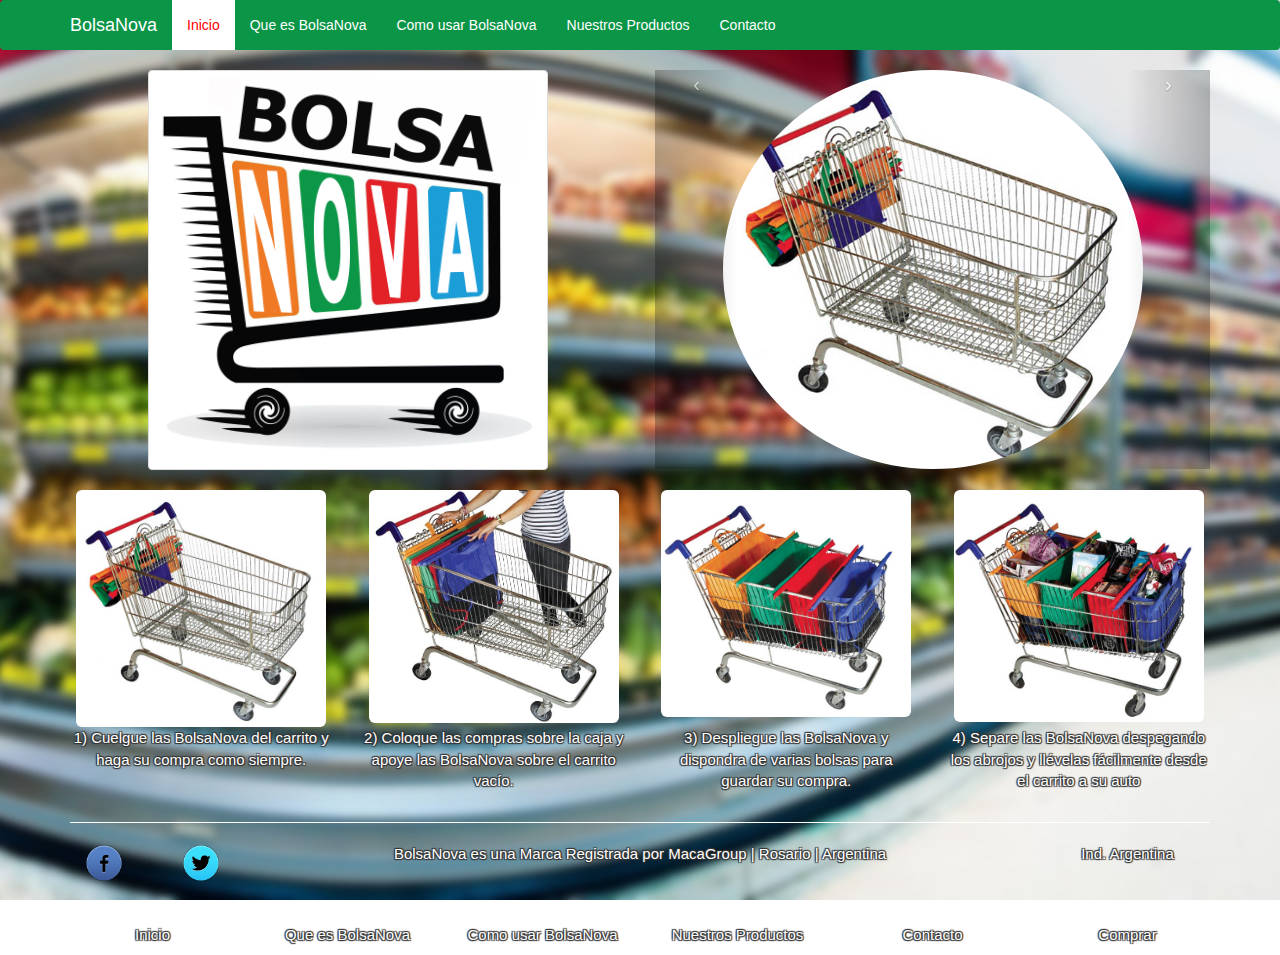
==== index.html @ ba2f782e "todo" ====
<!DOCTYPE html>
<html lang="en">
  <head>
    <meta charset="utf-8">
    <meta http-equiv="X-UA-Compatible" content="IE=edge">
    <meta name="viewport" content="width=device-width, initial-scale=1">
    <!-- The above 3 meta tags *must* come first in the head; any other head content must come *after* these tags -->
    <title>BolsaNova -</title>

    <!-- Bootstrap -->
    <link href="css/bootstrap.min.css" rel="stylesheet">
    <link href="css/style.css" rel="stylesheet">
    <link rel="shortcut icon" href="images/icono.jpg">
    <!-- HTML5 shim and Respond.js for IE8 support of HTML5 elements and media queries -->
    <!-- WARNING: Respond.js doesn't work if you view the page via file:// -->
    <!--[if lt IE 9]>
      <script src="https://oss.maxcdn.com/html5shiv/3.7.2/html5shiv.min.js"></script>
      <script src="https://oss.maxcdn.com/respond/1.4.2/respond.min.js"></script>
    <![endif]-->
  </head>
  <body>
  <nav class="navbar navbar-default navbar-green navbar-text-color">
    <div class="container">
      <div class="navbar-header">
        <button type="button" class="navbar-toggle collapsed" data-toggle="collapse" data-target="#navbar" aria-expanded="false" aria-controls="navbar">
          <span class="sr-only">Toggle navigation</span>
          <span class="icon-bar"></span>
          <span class="icon-bar"></span>
          <span class="icon-bar"></span>
        </button>
        <a class="navbar-brand" href="index.html">BolsaNova</a>
      </div>
      <div id="navbar" class="collapse navbar-collapse">
        <ul class="nav navbar-nav ">
          <li class="active"><a href="index.html">Inicio</a></li>
          <li><a href="que_es.html">Que es BolsaNova</a></li>
          <li><a href="como_usar.html">Como usar BolsaNova</a></li>
          <li><a href="productos.html">Nuestros Productos</a></li>
          <li><a href="contacto.html">Contacto</a></li>
        </ul>
      </div><!--/.nav-collapse -->
    </div>
  </nav>

  <div class="container">
    <div class="row">
      <div class="col-md-6">
        <img class="img-responsive img-thumbnail center-block" src="images/logo.jpg" height="500" width="400" alt="">
      </div>
      <div class="col-md-6">
        <div id="contenedor">
          <div id="myCarousel" class="carousel slide" data-ride="carousel" data-interval="1200">
            <ol class="carousel-indicators">
              <li data-target="#myCarousel" data-slide-to="0" class="active"></li>
              <li data-target="#myCarousel" data-slide-to="1"></li>
              <li data-target="#myCarousel" data-slide-to="2"></li>
              <li data-target="#myCarousel" data-slide-to="3"></li>
              <li data-target="#myCarousel" data-slide-to="4"></li>
            </ol>
            <!-- Carousel items -->
            <div class="carousel-inner">
              <div class="active item  center-block"><img class="center-block img-circle" src="images/carrito1.jpg" height="500" width="420" alt="banner1" /></div>
              <div class="item "><img class="center-block img-circle" src="images/carrito1.jpg" height="500" width="420" alt="banner2" /></div>
              <div class="item "><img class="center-block img-circle" src="images/carrito2.jpg" height="500" width="383" alt="banner3" /></div>
              <div class="item "><img class="center-block img-circle" src="images/carrito3.jpg" height="500" width="440" alt="banner4" /></div>
              <div class="item "><img class="center-block img-circle" src="images/carrito4.jpg" height="500" width="430" alt="banner5" /></div>
            </div>
              <!-- Carousel nav -->
              <a class="carousel-control left" href="#myCarousel" data-slide="prev">&lsaquo;</a>
              <a class="carousel-control right" href="#myCarousel" data-slide="next">&rsaquo;</a>
          </div>
        </div>
      </div>
    </div>
  </div>
  <div class="container">
    <br/>
    <div class="row">
      <div class="col-md-3">
        <img class="img-responsive img-rounded center-block " src="images/carrito1.jpg" height="450" width="250" alt="">
      </div>
      <div class="col-md-3">
        <img class="img-responsive img-rounded center-block" src="images/carr2.jpg" height="450" width="250" alt="">
      </div>
      <div class="col-md-3">
        <img class="img-responsive img-rounded center-block" src="images/carrito3.jpg" height="450" width="250" alt="">
      </div>
      <div class="col-md-3">
        <img class="img-responsive img-rounded center-block" src="images/carrito4.jpg" height="450" width="250" alt="">
      </div>
    </div>
  </div>
  <div class="container">
    <div class="row">
      <div class="col-md-3">
        <p class="label-warning tx"><font color = "white">1) Cuelgue las BolsaNova del carrito y haga su compra como siempre.</font></p>
      </div>
      <div class="col-md-3">
        <p class="label-success tx"><font color = "white">2) Coloque las compras sobre la caja y apoye las BolsaNova sobre el carrito vacío.</font></p>
      </div>
      <div class="col-md-3">
        <p class="label-danger tx"><font color = "white">3) Despliegue las BolsaNova y dispondra de varias bolsas para guardar su compra.</font></p>
      </div>
      <div class="col-md-3">
        <p class="label-primary tx"><font color = "white">4) Separe las BolsaNova despegando los abrojos y llévelas fácilmente desde el carrito a su auto</font></p>
      </div>
    </div>
    <hr/>
  </div>
  <div class="container">
    <div class="row">
      <div class="col-md-1">
        <img class="img-responsive center-block" src="images/facebook.png" height="40" width="40" alt="Facebook">
      </div>
      <div class="col-md-1">
        <img class="img-responsive center-block" src="images/twitter.png" height="40" width="40" alt="Facebook">
      </div>
      <div class="col-md-8">
        <p class="text-center tx">BolsaNova es una Marca Registrada por MacaGroup | Rosario | Argentina</p>
      </div>  
      <div class="col-md-2">
        <p class="text-center tx">Ind. Argentina</p>
      </div>
    </div>
  </div>
  <div class="container">
    <hr/>
    <div class="row">
      <div class="col-md-2">
        <p class="text-center tx">Inicio</p>
      </div>
      <div class="col-md-2">
        <p class="text-center tx">Que es BolsaNova</p>
      </div>
      <div class="col-md-2">
        <p class="text-center tx">Como usar BolsaNova</p>
      </div>
      <div class="col-md-2">
        <p class="text-center tx">Nuestros Productos</p>
      </div>
      <div class="col-md-2">
        <p class="text-center tx">Contacto</p>
      </div>
      <div class="col-md-2">
        <p class="text-center tx">Comprar</p>
      </div>
    </div>
  </div>
  <!-- jQuery (necessary for Bootstrap's JavaScript plugins) -->
  <script src="https://ajax.googleapis.com/ajax/libs/jquery/1.11.3/jquery.min.js"></script>
  <!-- Include all compiled plugins (below), or include individual files as needed -->
  <script src="js/bootstrap.min.js"></script>
  </body>
</html>
---- css/style.css ----
/*.navbar-green {
	background: #0B9547;
	border: none;
}

.navbar-text-color > li > a {
  color: white;
}*/

.navbar-default {
	background-color: #0B9547;
	border : none;
	color: #FFFFFF;
}

.navbar-default .navbar-brand {
	color: #FFFFFF;
}

.navbar-default .navbar-brand:hover,
.navbar-default .navbar-brand:focus {
	color: #1B9DD7;
	background-color: transparent;;
}

.navbar-default .navbar-nav > li > a {
	color: #FFFFFF;
}

.navbar-default .navbar-nav > .active > a,
.navbar-default .navbar-nav > .active > a:hover,
.navbar-default .navbar-nav > .active > a:focus {
	color: red;
	background-color: white;
}

.navbar-default .navbar-nav > li > a:hover,
.navbar-default .navbar-nav > li > a:focus {
	color: #0B0B0B;
	background-color: transparent;
}

body {
	background-image: url(../images/bg.jpg);
	background-position: center center;
	background-repeat: no-repeat;
	background-attachment: fixed;
	background-size: cover;
	background-color: white;

}

hr {
	border-top: 1px solid white;
}

.tx {
	text-align: center;
	color: white;
	background: transparent;
	
	font-size: 15px;
	letter-spacing: 0;
	text-shadow: -1px -1px 1px #333, 1px -1px 1px #333, -1px 1px 1px #333, 1px 1px 1px #333;
}

.wrap{
	width:100%;
	height:150px;
	display:block;
	position:fixed;
    bottom:0px;
}

.space {
	padding-bottom: 10px;
}
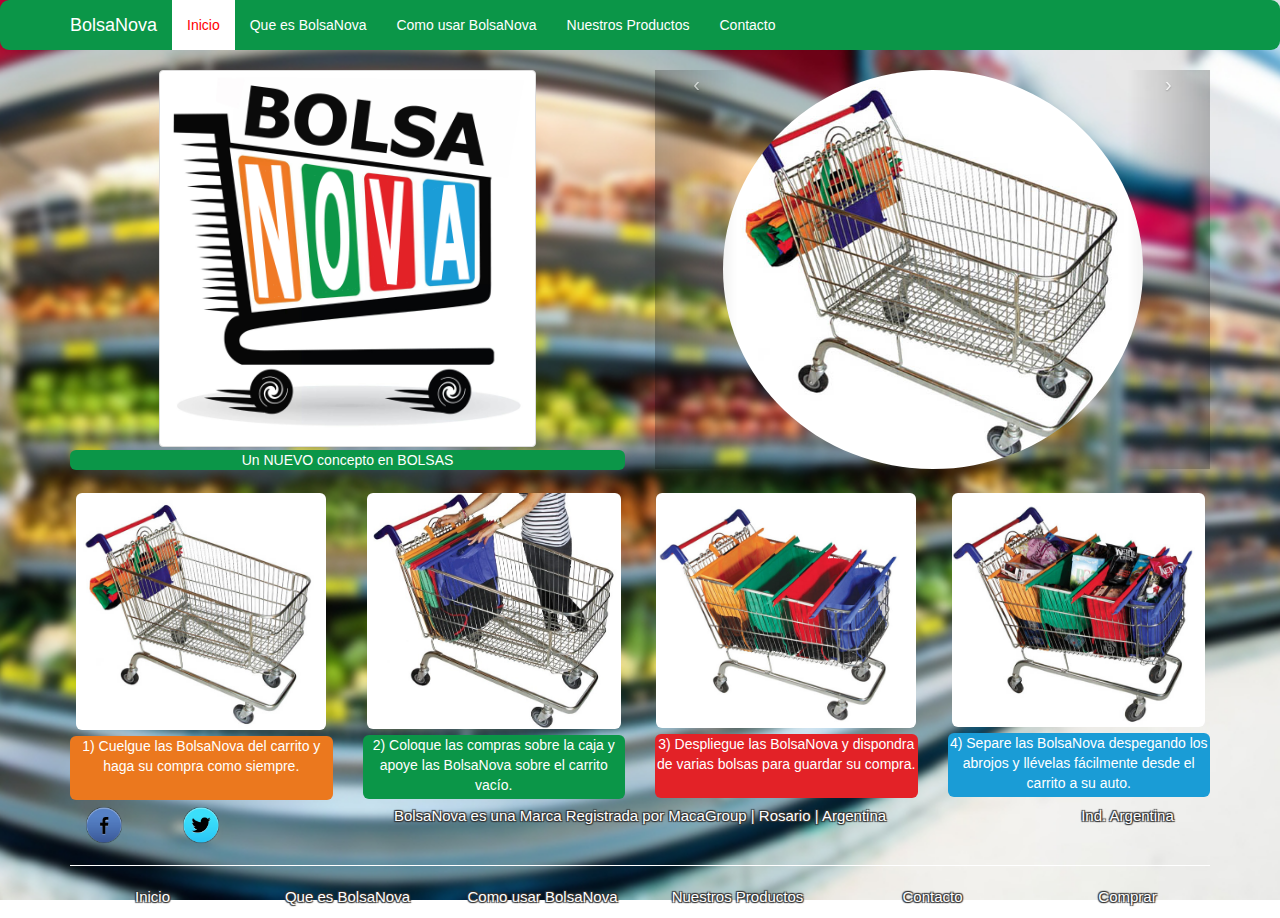
==== commit 1f713fb0: "animations" ====
--- a/index.html
+++ b/index.html
@@ -8,9 +8,10 @@
     <title>BolsaNova -</title>
 
     <!-- Bootstrap -->
-    <link href="css/bootstrap.min.css" rel="stylesheet">
-    <link href="css/style.css" rel="stylesheet">
-    <link rel="shortcut icon" href="images/icono.jpg">
+    <link rel="stylesheet" href="css/bootstrap.min.css"/>
+    <link rel="stylesheet" href="css/style.css"/>
+    <link rel="stylesheet" href="css/animate.css"/>
+    <link rel="shortcut icon" href="images/icono.jpg"/>
     <!-- HTML5 shim and Respond.js for IE8 support of HTML5 elements and media queries -->
     <!-- WARNING: Respond.js doesn't work if you view the page via file:// -->
     <!--[if lt IE 9]>
@@ -19,7 +20,7 @@
     <![endif]-->
   </head>
   <body>
-  <nav class="navbar navbar-default navbar-green navbar-text-color">
+  <nav class="navbar navbar-default navbar-green navbar-text-color navborder">
     <div class="container">
       <div class="navbar-header">
         <button type="button" class="navbar-toggle collapsed" data-toggle="collapse" data-target="#navbar" aria-expanded="false" aria-controls="navbar">
@@ -41,11 +42,12 @@
       </div><!--/.nav-collapse -->
     </div>
   </nav>
-
+  
   <div class="container">
     <div class="row">
       <div class="col-md-6">
-        <img class="img-responsive img-thumbnail center-block" src="images/logo.jpg" height="500" width="400" alt="">
+        <img id="logo" class="img-responsive img-thumbnail center-block" src="images/logo.jpg" height="500" width="377" alt="">
+        <p id="nuevo" class="text-center conc"><font color = "white">Un NUEVO concepto en BOLSAS</font></p>
       </div>
       <div class="col-md-6">
         <div id="contenedor">
@@ -77,49 +79,37 @@
     <br/>
     <div class="row">
       <div class="col-md-3">
-        <img class="img-responsive img-rounded center-block " src="images/carrito1.jpg" height="450" width="250" alt="">
+        <img id="carrito1" class="img-responsive img-rounded center-block" src="images/carrito1.jpg" height="450" width="250" alt="">
+        <p class="txt text-center bol_1"><font color = "white">1) Cuelgue las BolsaNova del carrito y haga su compra como siempre.</font></p>
       </div>
       <div class="col-md-3">
-        <img class="img-responsive img-rounded center-block" src="images/carr2.jpg" height="450" width="250" alt="">
+        <img id="carrito2" class="img-responsive img-rounded center-block" src="images/carr2.jpg" height="450" width="254" alt="">
+        <p class="txt text-center bol_2"><font color = "white">2) Coloque las compras sobre la caja y apoye las BolsaNova sobre el carrito vacío.</font></p>
       </div>
       <div class="col-md-3">
-        <img class="img-responsive img-rounded center-block" src="images/carrito3.jpg" height="450" width="250" alt="">
+        <img id="carrito3" class="img-responsive img-rounded center-block" src="images/carrito3.jpg" height="450" width="260" alt="">
+        <p class="txt text-center bol_3"><font color = "white">3) Despliegue las BolsaNova y dispondra de varias bolsas para guardar su compra.</font></p>
       </div>
       <div class="col-md-3">
-        <img class="img-responsive img-rounded center-block" src="images/carrito4.jpg" height="450" width="250" alt="">
+        <img id="carrito4" class="img-responsive img-rounded center-block" src="images/carrito4.jpg" height="450" width="253" alt="">
+        <p class="txt text-center bol_4"><font color = "white">4) Separe las BolsaNova despegando los abrojos y llévelas fácilmente desde el carrito a su auto.</font></p>
       </div>
     </div>
-  </div>
-  <div class="container">
-    <div class="row">
-      <div class="col-md-3">
-        <p class="label-warning tx"><font color = "white">1) Cuelgue las BolsaNova del carrito y haga su compra como siempre.</font></p>
-      </div>
-      <div class="col-md-3">
-        <p class="label-success tx"><font color = "white">2) Coloque las compras sobre la caja y apoye las BolsaNova sobre el carrito vacío.</font></p>
-      </div>
-      <div class="col-md-3">
-        <p class="label-danger tx"><font color = "white">3) Despliegue las BolsaNova y dispondra de varias bolsas para guardar su compra.</font></p>
-      </div>
-      <div class="col-md-3">
-        <p class="label-primary tx"><font color = "white">4) Separe las BolsaNova despegando los abrojos y llévelas fácilmente desde el carrito a su auto</font></p>
-      </div>
-    </div>
-    <hr/>
-  </div>
+  </div>  
+
   <div class="container">
     <div class="row">
       <div class="col-md-1">
-        <img class="img-responsive center-block" src="images/facebook.png" height="40" width="40" alt="Facebook">
+        <a id="fb" href="https://www.facebook.com/BolsaNova-926976390754185/?ref=ts&fref=ts" target="_blank"><img class="img-responsive center-block" src="images/facebook.png" height="40" width="40" alt="Facebook"></a>
       </div>
       <div class="col-md-1">
-        <img class="img-responsive center-block" src="images/twitter.png" height="40" width="40" alt="Facebook">
+        <a id="tw" href="https://twitter.com/bolsanovaarg" target="_blank"><img class="img-responsive center-block" src="images/twitter.png" height="40" width="40" alt="Facebook"></a>
       </div>
       <div class="col-md-8">
-        <p class="text-center tx">BolsaNova es una Marca Registrada por MacaGroup | Rosario | Argentina</p>
+        <p id="marca" class="text-center tx txdeco">BolsaNova es una Marca Registrada por MacaGroup | Rosario | Argentina</p>
       </div>  
       <div class="col-md-2">
-        <p class="text-center tx">Ind. Argentina</p>
+        <p id="ind" class="text-center tx txdeco">Ind. Argentina</p>
       </div>
     </div>
   </div>
@@ -127,22 +117,22 @@
     <hr/>
     <div class="row">
       <div class="col-md-2">
-        <p class="text-center tx">Inicio</p>
+        <a href="index.html"><p id="ini" class="text-center tx txdeco">Inicio</p></a>
       </div>
       <div class="col-md-2">
-        <p class="text-center tx">Que es BolsaNova</p>
+        <a href="que_es.html"><p id="que" class="text-center tx txdeco">Que es BolsaNova</p></a>
       </div>
       <div class="col-md-2">
-        <p class="text-center tx">Como usar BolsaNova</p>
+        <a href="como_usar.html"><p id="como"class="text-center tx txdeco">Como usar BolsaNova</p></a>
       </div>
       <div class="col-md-2">
-        <p class="text-center tx">Nuestros Productos</p>
+        <a href="productos.html"><p id="prod"class="text-center tx txdeco">Nuestros Productos</p></a>
       </div>
       <div class="col-md-2">
-        <p class="text-center tx">Contacto</p>
+        <a href=""><p id="cont" class="text-center tx txdeco">Contacto</p></a>
       </div>
       <div class="col-md-2">
-        <p class="text-center tx">Comprar</p>
+        <a href="contacto.html"><p id="comp" class="text-center tx txdeco">Comprar</p></a>
       </div>
     </div>
   </div>
@@ -150,5 +140,6 @@
   <script src="https://ajax.googleapis.com/ajax/libs/jquery/1.11.3/jquery.min.js"></script>
   <!-- Include all compiled plugins (below), or include individual files as needed -->
   <script src="js/bootstrap.min.js"></script>
+   <script src="js/script.js"></script>
   </body>
 </html>--- a/css/style.css
+++ b/css/style.css
@@ -8,7 +8,7 @@
 }*/
 
 .navbar-default {
-	background-color: #0B9547;
+	background-color: #0B9648;
 	border : none;
 	color: #FFFFFF;
 }
@@ -40,6 +40,13 @@
 	background-color: transparent;
 }
 
+.navborder {
+	border-radius: 9px 9px 9px 9px;
+	-moz-border-radius: 9px 9px 9px 9px;
+	-webkit-border-radius: 9px 9px 9px 9px;
+	border: 0px solid #000000;
+}
+
 body {
 	background-image: url(../images/bg.jpg);
 	background-position: center center;
@@ -64,6 +71,45 @@
 	text-shadow: -1px -1px 1px #333, 1px -1px 1px #333, -1px 1px 1px #333, 1px 1px 1px #333;
 }
 
+.txt {
+	height: 64px;
+	border-radius: 6px 6px 6px 6px;
+	-moz-border-radius: 6px 6px 6px 6px;
+	-webkit-border-radius: 6px 6px 6px 6px;
+	border: 0px solid #000000;
+	margin: .4em 0;
+}
+
+.marg {
+	margin: .4em 0;
+}
+
+.conc {
+	background-color: #0B9648;
+	height: 20px;
+	border-radius: 6px 6px 6px 6px;
+	-moz-border-radius: 6px 6px 6px 6px;
+	-webkit-border-radius: 6px 6px 6px 6px;
+	border: 0px solid #000000;
+	margin: .2em 0;	
+}
+
+.bol_1 {
+	background-color: #EB781E;	
+}
+
+.bol_2 {
+	background-color: #0B9648;	
+}
+
+.bol_3 {
+	background-color: #E32227;	
+}
+
+.bol_4 {
+	background-color: #1A9CD6;	
+}
+
 .wrap{
 	width:100%;
 	height:150px;
@@ -76,4 +122,31 @@
 	padding-bottom: 10px;
 }
 
+.footer {
+	position: absolute;
+	bottom: 0;
+	width: 100%;
+	height: auto;
+	background-color: transparent;
+	display: inline;
+}
 
+.delay1 {
+	-webkit-animation-delay: 1s;
+}
+
+.delay2 {
+	-webkit-animation-delay: 2s;
+}
+
+.delay3 {
+	-webkit-animation-delay: 1s;
+}
+
+.delay4 {
+	-webkit-animation-delay: 2s;
+}
+
+.txdeco {
+	text-decoration: none;
+}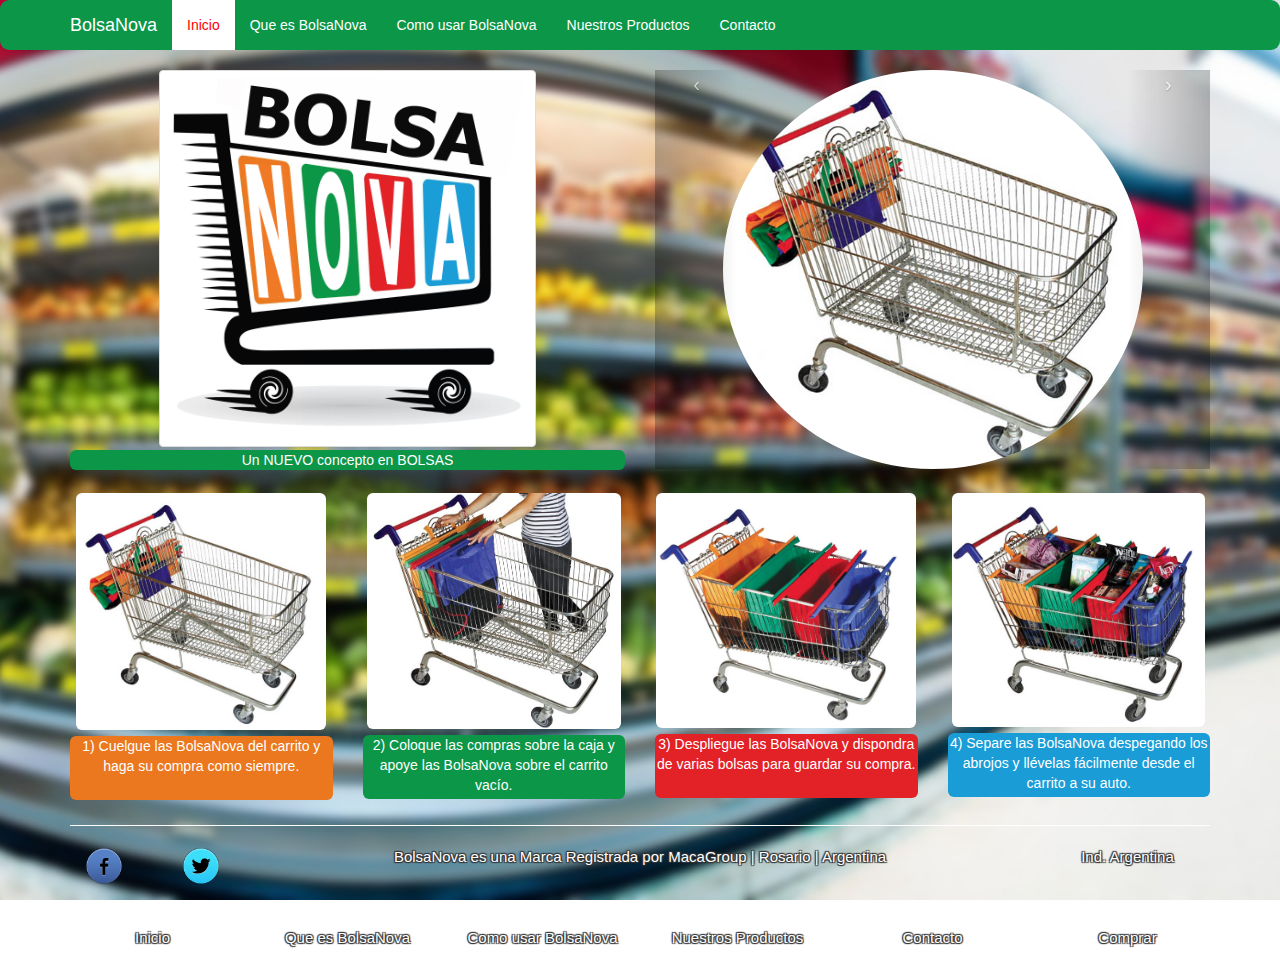
==== commit 22b09368: "design" ====
--- a/index.html
+++ b/index.html
@@ -29,21 +29,21 @@
           <span class="icon-bar"></span>
           <span class="icon-bar"></span>
         </button>
-        <a class="navbar-brand" href="index.html">BolsaNova</a>
+        <a id="bolsan" class="navbar-brand" href="index.html">BolsaNova</a>
       </div>
-      <div id="navbar" class="collapse navbar-collapse">
+     <div id="navbar" class="collapse navbar-collapse">
         <ul class="nav navbar-nav ">
-          <li class="active"><a href="index.html">Inicio</a></li>
-          <li><a href="que_es.html">Que es BolsaNova</a></li>
-          <li><a href="como_usar.html">Como usar BolsaNova</a></li>
-          <li><a href="productos.html">Nuestros Productos</a></li>
-          <li><a href="contacto.html">Contacto</a></li>
+          <li class="active"><a id="n_inicio" href="index.html">Inicio</a></li>
+          <li><a id="n_que" href="que_es.html">Que es BolsaNova</a></li>
+          <li><a id="n_como" href="como_usar.html">Como usar BolsaNova</a></li>
+          <li><a id="n_prod" href="productos.html">Nuestros Productos</a></li>
+          <li><a id="n_cont" href="contacto.html">Contacto</a></li>
         </ul>
       </div><!--/.nav-collapse -->
     </div>
   </nav>
   
-  <div class="container">
+    <div class="container">
     <div class="row">
       <div class="col-md-6">
         <img id="logo" class="img-responsive img-thumbnail center-block" src="images/logo.jpg" height="500" width="377" alt="">
@@ -80,24 +80,25 @@
     <div class="row">
       <div class="col-md-3">
         <img id="carrito1" class="img-responsive img-rounded center-block" src="images/carrito1.jpg" height="450" width="250" alt="">
-        <p class="txt text-center bol_1"><font color = "white">1) Cuelgue las BolsaNova del carrito y haga su compra como siempre.</font></p>
+        <p id="tx1" class="txt text-center bol_1"><font color = "white">1) Cuelgue las BolsaNova del carrito y haga su compra como siempre.</font></p>
       </div>
       <div class="col-md-3">
         <img id="carrito2" class="img-responsive img-rounded center-block" src="images/carr2.jpg" height="450" width="254" alt="">
-        <p class="txt text-center bol_2"><font color = "white">2) Coloque las compras sobre la caja y apoye las BolsaNova sobre el carrito vacío.</font></p>
+        <p id="tx2" class="txt text-center bol_2"><font color = "white">2) Coloque las compras sobre la caja y apoye las BolsaNova sobre el carrito vacío.</font></p>
       </div>
       <div class="col-md-3">
         <img id="carrito3" class="img-responsive img-rounded center-block" src="images/carrito3.jpg" height="450" width="260" alt="">
-        <p class="txt text-center bol_3"><font color = "white">3) Despliegue las BolsaNova y dispondra de varias bolsas para guardar su compra.</font></p>
+        <p id="tx3" class="txt text-center bol_3"><font color = "white">3) Despliegue las BolsaNova y dispondra de varias bolsas para guardar su compra.</font></p>
       </div>
       <div class="col-md-3">
         <img id="carrito4" class="img-responsive img-rounded center-block" src="images/carrito4.jpg" height="450" width="253" alt="">
-        <p class="txt text-center bol_4"><font color = "white">4) Separe las BolsaNova despegando los abrojos y llévelas fácilmente desde el carrito a su auto.</font></p>
+        <p id="tx4" class="txt text-center bol_4"><font color = "white">4) Separe las BolsaNova despegando los abrojos y llévelas fácilmente desde el carrito a su auto.</font></p>
       </div>
     </div>
   </div>  
 
   <div class="container">
+    <hr/>
     <div class="row">
       <div class="col-md-1">
         <a id="fb" href="https://www.facebook.com/BolsaNova-926976390754185/?ref=ts&fref=ts" target="_blank"><img class="img-responsive center-block" src="images/facebook.png" height="40" width="40" alt="Facebook"></a>
@@ -106,10 +107,10 @@
         <a id="tw" href="https://twitter.com/bolsanovaarg" target="_blank"><img class="img-responsive center-block" src="images/twitter.png" height="40" width="40" alt="Facebook"></a>
       </div>
       <div class="col-md-8">
-        <p id="marca" class="text-center tx txdeco">BolsaNova es una Marca Registrada por MacaGroup | Rosario | Argentina</p>
+        <p id="marca" class="text-center tx textdeco">BolsaNova es una Marca Registrada por MacaGroup | Rosario | Argentina</p>
       </div>  
       <div class="col-md-2">
-        <p id="ind" class="text-center tx txdeco">Ind. Argentina</p>
+        <p id="ind" class="text-center tx textdeco">Ind. Argentina</p>
       </div>
     </div>
   </div>
@@ -117,25 +118,26 @@
     <hr/>
     <div class="row">
       <div class="col-md-2">
-        <a href="index.html"><p id="ini" class="text-center tx txdeco">Inicio</p></a>
+        <a href="index.html"><p id="ini" class="text-center tx textdeco">Inicio</p></a>
       </div>
       <div class="col-md-2">
-        <a href="que_es.html"><p id="que" class="text-center tx txdeco">Que es BolsaNova</p></a>
+        <a href="que_es.html"><p id="que" class="text-center tx textdeco">Que es BolsaNova</p></a>
       </div>
       <div class="col-md-2">
-        <a href="como_usar.html"><p id="como"class="text-center tx txdeco">Como usar BolsaNova</p></a>
+        <a href="como_usar.html"><p id="como"class="text-center tx textdeco">Como usar BolsaNova</p></a>
       </div>
       <div class="col-md-2">
-        <a href="productos.html"><p id="prod"class="text-center tx txdeco">Nuestros Productos</p></a>
+        <a href="productos.html"><p id="prod"class="text-center tx textdeco">Nuestros Productos</p></a>
       </div>
       <div class="col-md-2">
-        <a href=""><p id="cont" class="text-center tx txdeco">Contacto</p></a>
+        <a href="contacto.html"><p id="cont" class="text-center tx textdeco">Contacto</p></a>
       </div>
       <div class="col-md-2">
-        <a href="contacto.html"><p id="comp" class="text-center tx txdeco">Comprar</p></a>
+        <p id="comp" class="text-center tx textdeco">Comprar</p>
       </div>
     </div>
   </div>
+
   <!-- jQuery (necessary for Bootstrap's JavaScript plugins) -->
   <script src="https://ajax.googleapis.com/ajax/libs/jquery/1.11.3/jquery.min.js"></script>
   <!-- Include all compiled plugins (below), or include individual files as needed -->
--- a/css/style.css
+++ b/css/style.css
@@ -65,8 +65,22 @@
 	text-align: center;
 	color: white;
 	background: transparent;
+	text-decoration: none;
+
 	
 	font-size: 15px;
+	letter-spacing: 0;
+	text-shadow: -1px -1px 1px #333, 1px -1px 1px #333, -1px 1px 1px #333, 1px 1px 1px #333;
+}
+
+.big_tx {
+	text-align: center;
+	color: white;
+	background: transparent;
+	text-decoration: none;
+
+	
+	font-size: 20px;
 	letter-spacing: 0;
 	text-shadow: -1px -1px 1px #333, 1px -1px 1px #333, -1px 1px 1px #333, 1px 1px 1px #333;
 }
@@ -147,6 +161,6 @@
 	-webkit-animation-delay: 2s;
 }
 
-.txdeco {
+.textdeco {
 	text-decoration: none;
-}+}
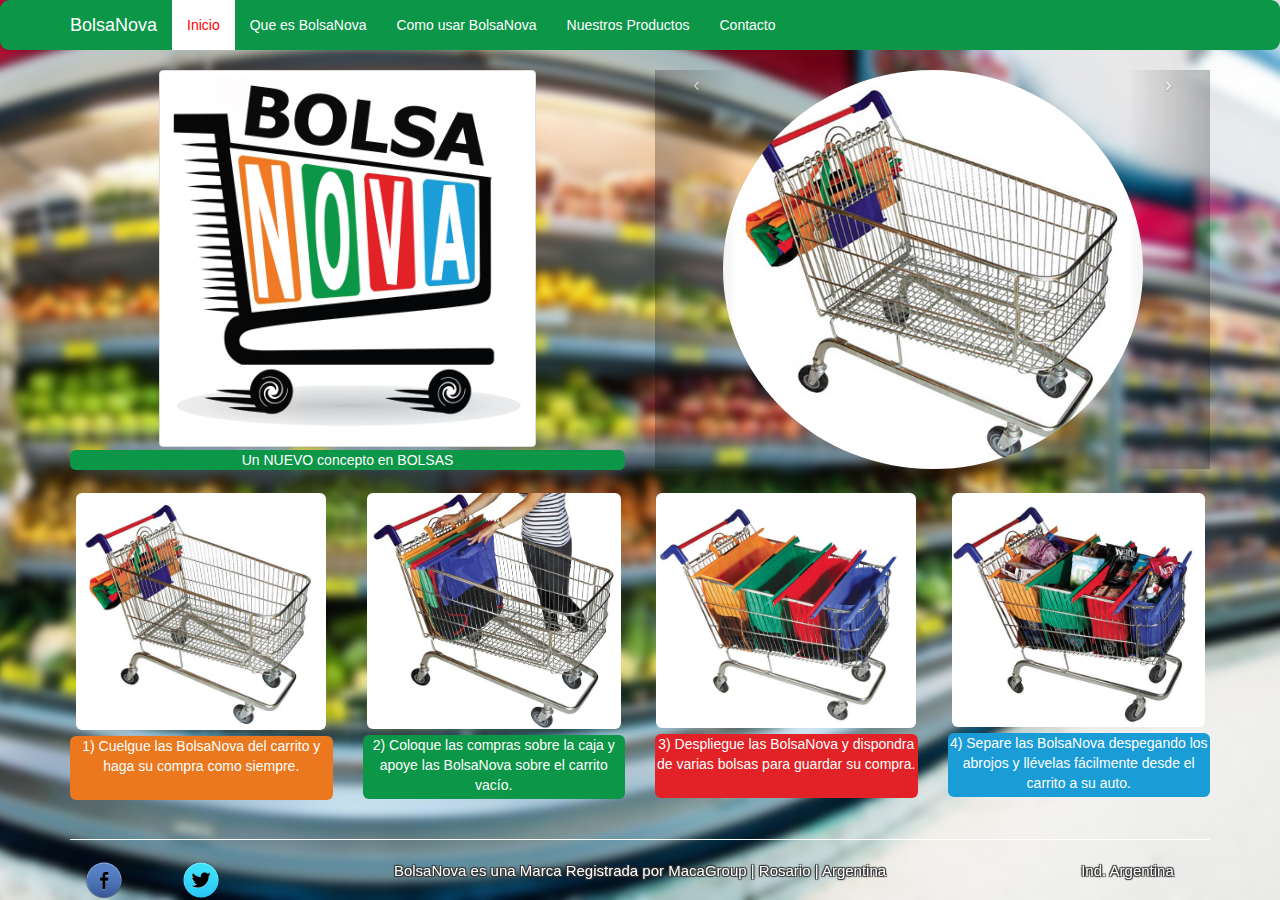
==== commit bb5eaa6f: "updates" ====
--- a/index.html
+++ b/index.html
@@ -95,10 +95,9 @@
         <p id="tx4" class="txt text-center bol_4"><font color = "white">4) Separe las BolsaNova despegando los abrojos y llévelas fácilmente desde el carrito a su auto.</font></p>
       </div>
     </div>
-  </div>  
-
-  <div class="container">
-    <hr/>
+      <div class="navbar navbar-fixed-bottom " role="navigation">
+    <div class="container">
+      <hr/>
     <div class="row">
       <div class="col-md-1">
         <a id="fb" href="https://www.facebook.com/BolsaNova-926976390754185/?ref=ts&fref=ts" target="_blank"><img class="img-responsive center-block" src="images/facebook.png" height="40" width="40" alt="Facebook"></a>
@@ -113,30 +112,12 @@
         <p id="ind" class="text-center tx textdeco">Ind. Argentina</p>
       </div>
     </div>
-  </div>
-  <div class="container">
-    <hr/>
-    <div class="row">
-      <div class="col-md-2">
-        <a href="index.html"><p id="ini" class="text-center tx textdeco">Inicio</p></a>
-      </div>
-      <div class="col-md-2">
-        <a href="que_es.html"><p id="que" class="text-center tx textdeco">Que es BolsaNova</p></a>
-      </div>
-      <div class="col-md-2">
-        <a href="como_usar.html"><p id="como"class="text-center tx textdeco">Como usar BolsaNova</p></a>
-      </div>
-      <div class="col-md-2">
-        <a href="productos.html"><p id="prod"class="text-center tx textdeco">Nuestros Productos</p></a>
-      </div>
-      <div class="col-md-2">
-        <a href="contacto.html"><p id="cont" class="text-center tx textdeco">Contacto</p></a>
-      </div>
-      <div class="col-md-2">
-        <p id="comp" class="text-center tx textdeco">Comprar</p>
-      </div>
     </div>
   </div>
+  </div>  
+
+
+
 
   <!-- jQuery (necessary for Bootstrap's JavaScript plugins) -->
   <script src="https://ajax.googleapis.com/ajax/libs/jquery/1.11.3/jquery.min.js"></script>
--- a/css/style.css
+++ b/css/style.css
@@ -93,6 +93,12 @@
 	border: 0px solid #000000;
 	margin: .4em 0;
 }
+.t {
+	border-radius: 6px 6px 6px 6px;
+	-moz-border-radius: 6px 6px 6px 6px;
+	-webkit-border-radius: 6px 6px 6px 6px;
+	border: 0px solid #000000;
+}
 
 .marg {
 	margin: .4em 0;
@@ -136,13 +142,12 @@
 	padding-bottom: 10px;
 }
 
-.footer {
-	position: absolute;
-	bottom: 0;
-	width: 100%;
-	height: auto;
-	background-color: transparent;
-	display: inline;
+.contenedor{
+    position:relative;
+}
+
+.principal{
+    padding-bottom:70px;
 }
 
 .delay1 {
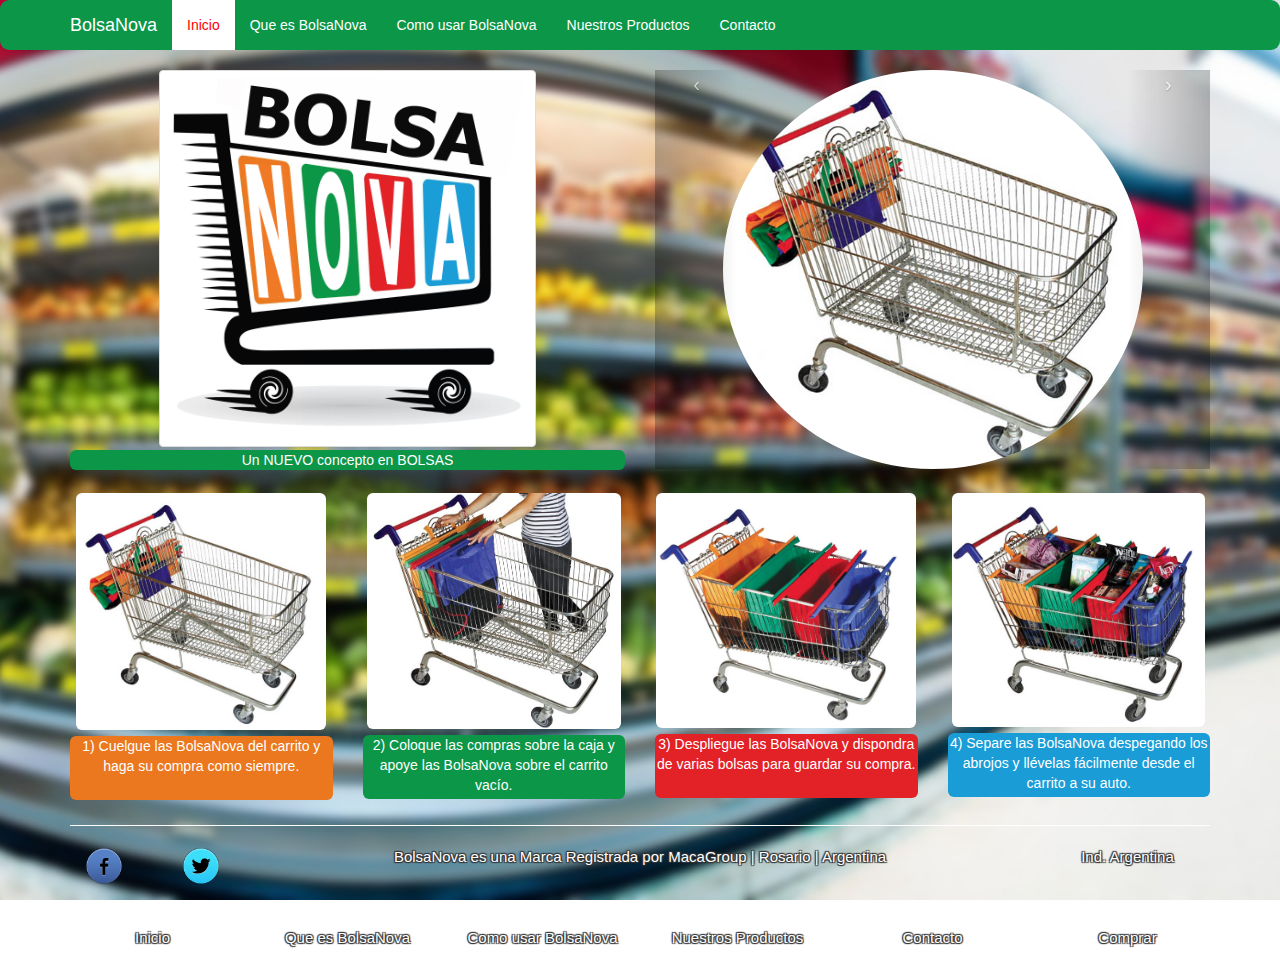
==== commit ee48caa3: "Revert "updates"" ====
--- a/index.html
+++ b/index.html
@@ -95,9 +95,10 @@
         <p id="tx4" class="txt text-center bol_4"><font color = "white">4) Separe las BolsaNova despegando los abrojos y llévelas fácilmente desde el carrito a su auto.</font></p>
       </div>
     </div>
-      <div class="navbar navbar-fixed-bottom " role="navigation">
-    <div class="container">
-      <hr/>
+  </div>  
+
+  <div class="container">
+    <hr/>
     <div class="row">
       <div class="col-md-1">
         <a id="fb" href="https://www.facebook.com/BolsaNova-926976390754185/?ref=ts&fref=ts" target="_blank"><img class="img-responsive center-block" src="images/facebook.png" height="40" width="40" alt="Facebook"></a>
@@ -112,12 +113,30 @@
         <p id="ind" class="text-center tx textdeco">Ind. Argentina</p>
       </div>
     </div>
+  </div>
+  <div class="container">
+    <hr/>
+    <div class="row">
+      <div class="col-md-2">
+        <a href="index.html"><p id="ini" class="text-center tx textdeco">Inicio</p></a>
+      </div>
+      <div class="col-md-2">
+        <a href="que_es.html"><p id="que" class="text-center tx textdeco">Que es BolsaNova</p></a>
+      </div>
+      <div class="col-md-2">
+        <a href="como_usar.html"><p id="como"class="text-center tx textdeco">Como usar BolsaNova</p></a>
+      </div>
+      <div class="col-md-2">
+        <a href="productos.html"><p id="prod"class="text-center tx textdeco">Nuestros Productos</p></a>
+      </div>
+      <div class="col-md-2">
+        <a href="contacto.html"><p id="cont" class="text-center tx textdeco">Contacto</p></a>
+      </div>
+      <div class="col-md-2">
+        <p id="comp" class="text-center tx textdeco">Comprar</p>
+      </div>
     </div>
   </div>
-  </div>  
-
-
-
 
   <!-- jQuery (necessary for Bootstrap's JavaScript plugins) -->
   <script src="https://ajax.googleapis.com/ajax/libs/jquery/1.11.3/jquery.min.js"></script>
--- a/css/style.css
+++ b/css/style.css
@@ -142,12 +142,13 @@
 	padding-bottom: 10px;
 }
 
-.contenedor{
-    position:relative;
-}
-
-.principal{
-    padding-bottom:70px;
+.footer {
+	position: absolute;
+	bottom: 0;
+	width: 100%;
+	height: auto;
+	background-color: transparent;
+	display: inline;
 }
 
 .delay1 {
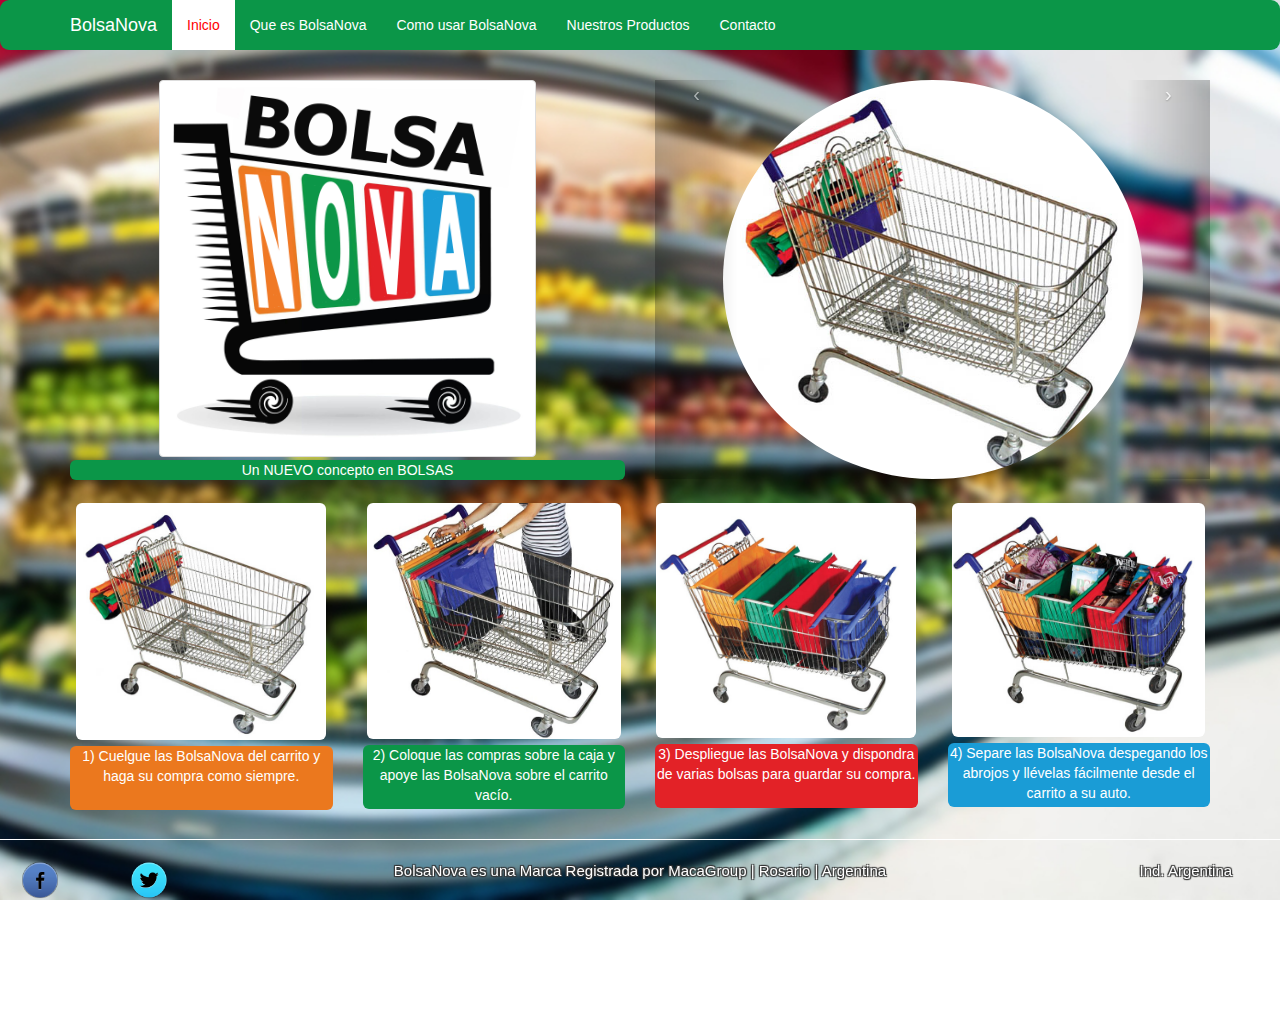
==== commit 2b751838: "new updates" ====
--- a/index.html
+++ b/index.html
@@ -20,7 +20,7 @@
     <![endif]-->
   </head>
   <body>
-  <nav class="navbar navbar-default navbar-green navbar-text-color navborder">
+  <nav class="navbar navbar-default navbar-green navbar-text-color navborder navbar-fixed-top">
     <div class="container">
       <div class="navbar-header">
         <button type="button" class="navbar-toggle collapsed" data-toggle="collapse" data-target="#navbar" aria-expanded="false" aria-controls="navbar">
@@ -44,6 +44,7 @@
   </nav>
   
     <div class="container">
+    </br></br></br></br>
     <div class="row">
       <div class="col-md-6">
         <img id="logo" class="img-responsive img-thumbnail center-block" src="images/logo.jpg" height="500" width="377" alt="">
@@ -95,9 +96,10 @@
         <p id="tx4" class="txt text-center bol_4"><font color = "white">4) Separe las BolsaNova despegando los abrojos y llévelas fácilmente desde el carrito a su auto.</font></p>
       </div>
     </div>
+    </br></br></br></br></br></br></br></br></br></br> 
   </div>  
 
-  <div class="container">
+  <div class="navbar navbar-fixed-bottom">
     <hr/>
     <div class="row">
       <div class="col-md-1">
@@ -114,29 +116,7 @@
       </div>
     </div>
   </div>
-  <div class="container">
-    <hr/>
-    <div class="row">
-      <div class="col-md-2">
-        <a href="index.html"><p id="ini" class="text-center tx textdeco">Inicio</p></a>
-      </div>
-      <div class="col-md-2">
-        <a href="que_es.html"><p id="que" class="text-center tx textdeco">Que es BolsaNova</p></a>
-      </div>
-      <div class="col-md-2">
-        <a href="como_usar.html"><p id="como"class="text-center tx textdeco">Como usar BolsaNova</p></a>
-      </div>
-      <div class="col-md-2">
-        <a href="productos.html"><p id="prod"class="text-center tx textdeco">Nuestros Productos</p></a>
-      </div>
-      <div class="col-md-2">
-        <a href="contacto.html"><p id="cont" class="text-center tx textdeco">Contacto</p></a>
-      </div>
-      <div class="col-md-2">
-        <p id="comp" class="text-center tx textdeco">Comprar</p>
-      </div>
-    </div>
-  </div>
+
 
   <!-- jQuery (necessary for Bootstrap's JavaScript plugins) -->
   <script src="https://ajax.googleapis.com/ajax/libs/jquery/1.11.3/jquery.min.js"></script>
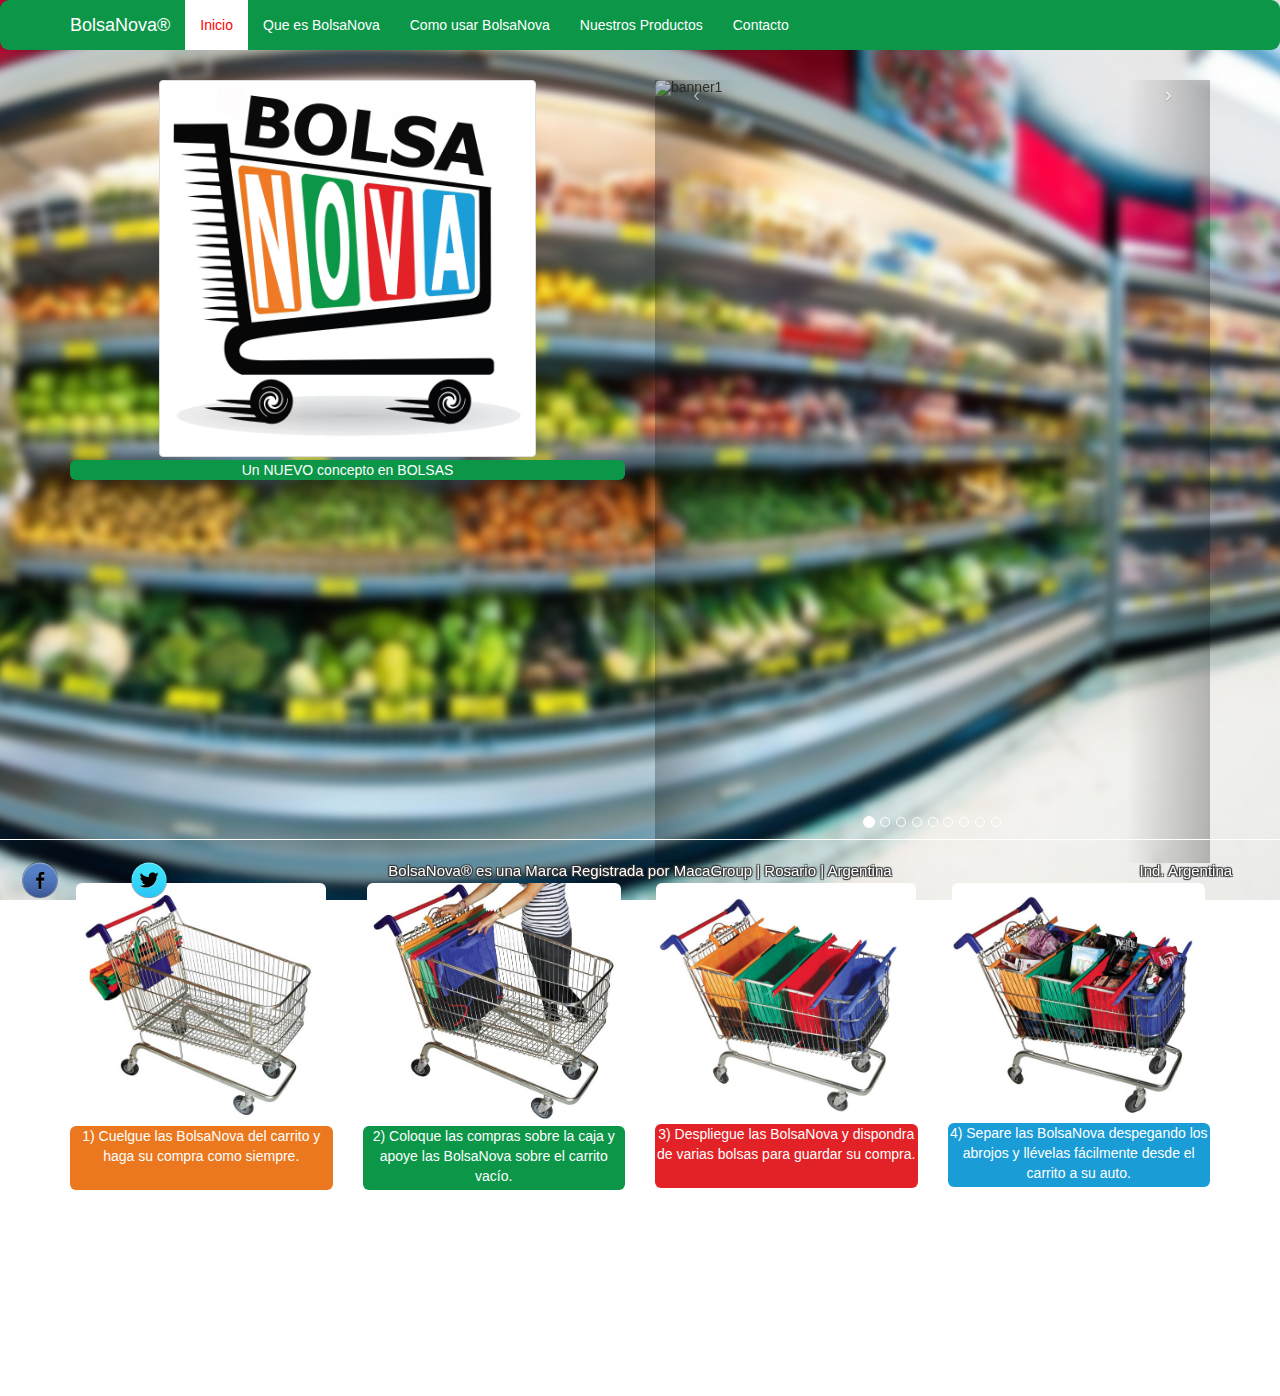
==== commit 153bb719: "some updates" ====
--- a/index.html
+++ b/index.html
@@ -5,7 +5,7 @@
     <meta http-equiv="X-UA-Compatible" content="IE=edge">
     <meta name="viewport" content="width=device-width, initial-scale=1">
     <!-- The above 3 meta tags *must* come first in the head; any other head content must come *after* these tags -->
-    <title>BolsaNova -</title>
+    <title>BolsaNova®</title>
 
     <!-- Bootstrap -->
     <link rel="stylesheet" href="css/bootstrap.min.css"/>
@@ -29,7 +29,7 @@
           <span class="icon-bar"></span>
           <span class="icon-bar"></span>
         </button>
-        <a id="bolsan" class="navbar-brand" href="index.html">BolsaNova</a>
+        <a id="bolsan" class="navbar-brand" href="index.html">BolsaNova®</a>
       </div>
      <div id="navbar" class="collapse navbar-collapse">
         <ul class="nav navbar-nav ">
@@ -59,14 +59,21 @@
               <li data-target="#myCarousel" data-slide-to="2"></li>
               <li data-target="#myCarousel" data-slide-to="3"></li>
               <li data-target="#myCarousel" data-slide-to="4"></li>
+              <li data-target="#myCarousel" data-slide-to="5"></li>
+              <li data-target="#myCarousel" data-slide-to="6"></li>
+              <li data-target="#myCarousel" data-slide-to="7"></li>
+              <li data-target="#myCarousel" data-slide-to="8"></li>
             </ol>
             <!-- Carousel items -->
             <div class="carousel-inner">
-              <div class="active item  center-block"><img class="center-block img-circle" src="images/carrito1.jpg" height="500" width="420" alt="banner1" /></div>
-              <div class="item "><img class="center-block img-circle" src="images/carrito1.jpg" height="500" width="420" alt="banner2" /></div>
-              <div class="item "><img class="center-block img-circle" src="images/carrito2.jpg" height="500" width="383" alt="banner3" /></div>
-              <div class="item "><img class="center-block img-circle" src="images/carrito3.jpg" height="500" width="440" alt="banner4" /></div>
-              <div class="item "><img class="center-block img-circle" src="images/carrito4.jpg" height="500" width="430" alt="banner5" /></div>
+              <div class="active item  center-block"><img class="center-block img-rounded" src="images/car1.jpg" height="1030" width="730" alt="banner1" /></div>
+              <div class="item "><img class="center-block img-rounded" src="images/car2.jpg" height="1030" width="730" alt="banner2" /></div>
+              <div class="item "><img class="center-block img-rounded" src="images/car3.jpg" height="1030" width="730" alt="banner2" /></div>
+              <div class="item "><img class="center-block img-rounded" src="images/car4.jpg" height="1030" width="730" alt="banner2" /></div>
+              <div class="item "><img class="center-block img-rounded" src="images/car5.jpg" height="1030" width="730" alt="banner2" /></div>
+              <div class="item "><img class="center-block img-rounded" src="images/car6.jpg" height="1030" width="730" alt="banner2" /></div>
+              <div class="item "><img class="center-block img-rounded" src="images/car7.jpg" height="1030" width="730" alt="banner2" /></div>
+              <div class="item "><img class="center-block img-rounded" src="images/car8.jpg" height="1030" width="730" alt="banner2" /></div>
             </div>
               <!-- Carousel nav -->
               <a class="carousel-control left" href="#myCarousel" data-slide="prev">&lsaquo;</a>
@@ -109,7 +116,7 @@
         <a id="tw" href="https://twitter.com/bolsanovaarg" target="_blank"><img class="img-responsive center-block" src="images/twitter.png" height="40" width="40" alt="Facebook"></a>
       </div>
       <div class="col-md-8">
-        <p id="marca" class="text-center tx textdeco">BolsaNova es una Marca Registrada por MacaGroup | Rosario | Argentina</p>
+        <p id="marca" class="text-center tx textdeco">BolsaNova® es una Marca Registrada por MacaGroup | Rosario | Argentina</p>
       </div>  
       <div class="col-md-2">
         <p id="ind" class="text-center tx textdeco">Ind. Argentina</p>
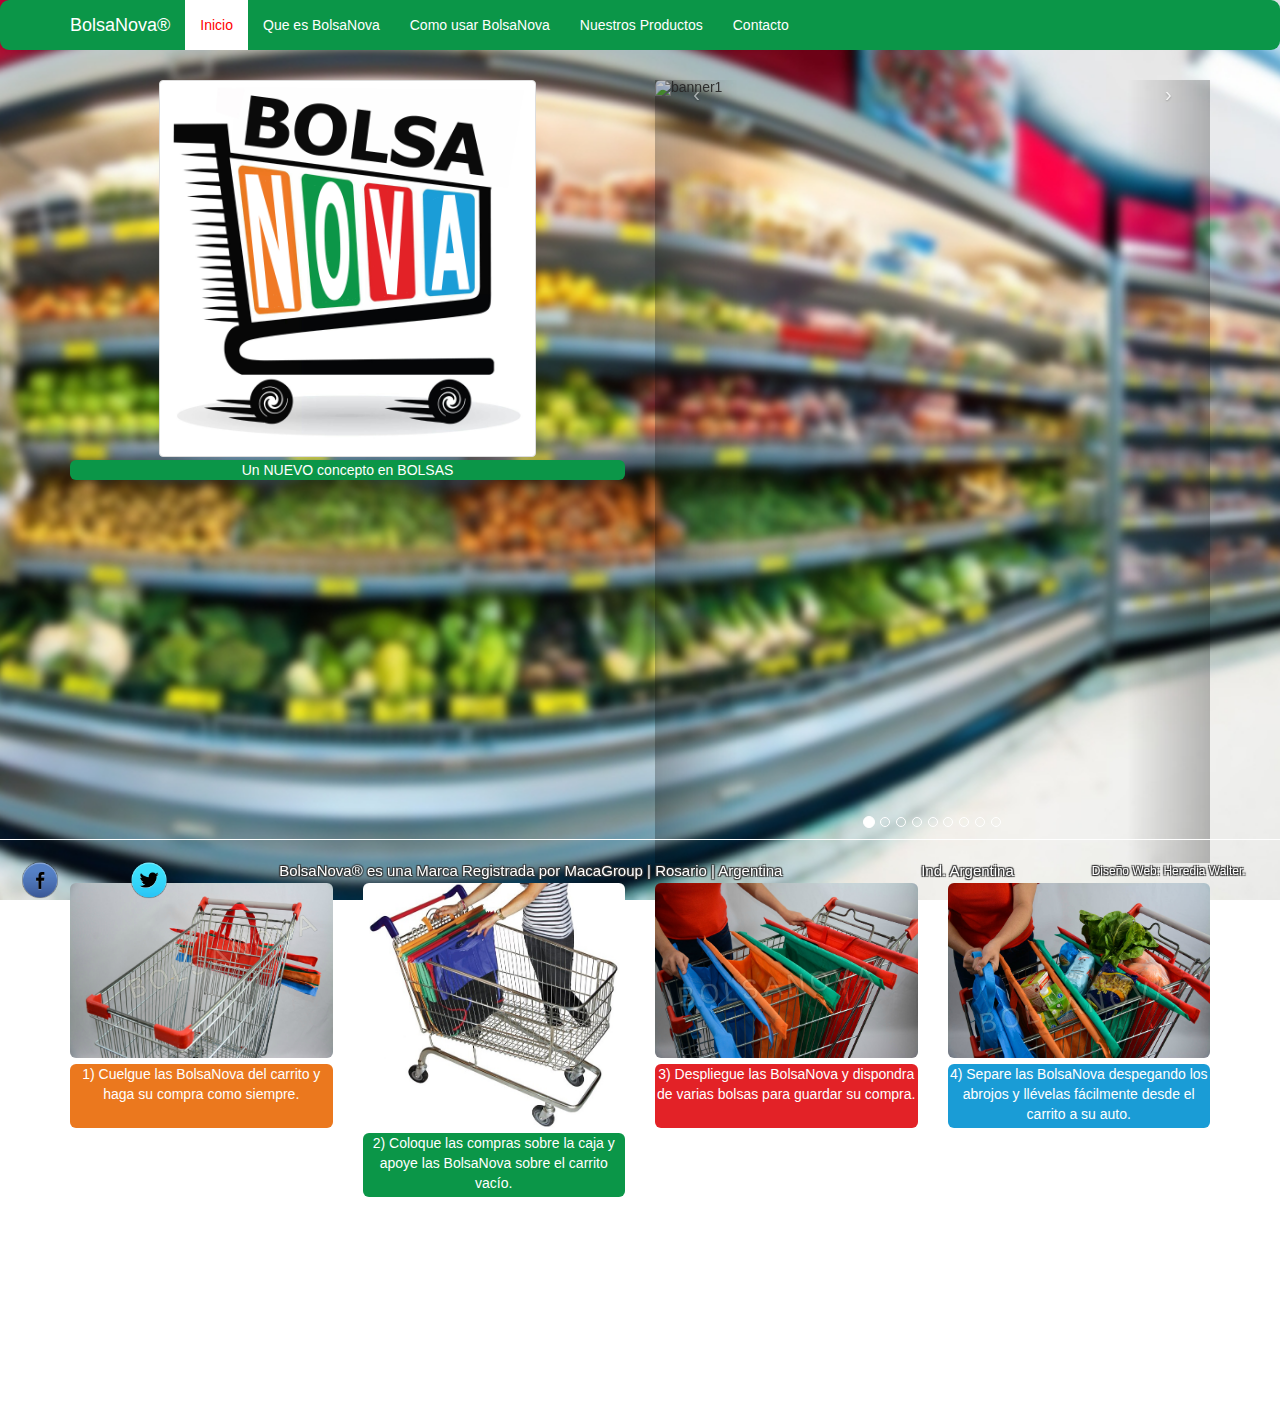
==== commit a1e3507b: "corrections" ====
--- a/index.html
+++ b/index.html
@@ -11,7 +11,7 @@
     <link rel="stylesheet" href="css/bootstrap.min.css"/>
     <link rel="stylesheet" href="css/style.css"/>
     <link rel="stylesheet" href="css/animate.css"/>
-    <link rel="shortcut icon" href="images/icono.jpg"/>
+    <link rel="shortcut icon" href="images/icono.png"/>
     <!-- HTML5 shim and Respond.js for IE8 support of HTML5 elements and media queries -->
     <!-- WARNING: Respond.js doesn't work if you view the page via file:// -->
     <!--[if lt IE 9]>
@@ -87,19 +87,19 @@
     <br/>
     <div class="row">
       <div class="col-md-3">
-        <img id="carrito1" class="img-responsive img-rounded center-block" src="images/carrito1.jpg" height="450" width="250" alt="">
+        <img id="carrito1" class="img-responsive img-rounded center-block" src="images/carrito1.jpg" height="650" width="400" alt="">
         <p id="tx1" class="txt text-center bol_1"><font color = "white">1) Cuelgue las BolsaNova del carrito y haga su compra como siempre.</font></p>
       </div>
       <div class="col-md-3">
-        <img id="carrito2" class="img-responsive img-rounded center-block" src="images/carr2.jpg" height="450" width="254" alt="">
+        <img id="carrito2" class="img-responsive img-rounded center-block" src="images/carr2.jpg" height="650" width="400" alt="">
         <p id="tx2" class="txt text-center bol_2"><font color = "white">2) Coloque las compras sobre la caja y apoye las BolsaNova sobre el carrito vacío.</font></p>
       </div>
       <div class="col-md-3">
-        <img id="carrito3" class="img-responsive img-rounded center-block" src="images/carrito3.jpg" height="450" width="260" alt="">
+        <img id="carrito3" class="img-responsive img-rounded center-block" src="images/carrito3.jpg" height="650" width="400" alt="">
         <p id="tx3" class="txt text-center bol_3"><font color = "white">3) Despliegue las BolsaNova y dispondra de varias bolsas para guardar su compra.</font></p>
       </div>
       <div class="col-md-3">
-        <img id="carrito4" class="img-responsive img-rounded center-block" src="images/carrito4.jpg" height="450" width="253" alt="">
+        <img id="carrito4" class="img-responsive img-rounded center-block" src="images/carrito4.jpg" height="650" width="400" alt="">
         <p id="tx4" class="txt text-center bol_4"><font color = "white">4) Separe las BolsaNova despegando los abrojos y llévelas fácilmente desde el carrito a su auto.</font></p>
       </div>
     </div>
@@ -115,11 +115,14 @@
       <div class="col-md-1">
         <a id="tw" href="https://twitter.com/bolsanovaarg" target="_blank"><img class="img-responsive center-block" src="images/twitter.png" height="40" width="40" alt="Facebook"></a>
       </div>
-      <div class="col-md-8">
+      <div class="col-md-6">
         <p id="marca" class="text-center tx textdeco">BolsaNova® es una Marca Registrada por MacaGroup | Rosario | Argentina</p>
       </div>  
       <div class="col-md-2">
         <p id="ind" class="text-center tx textdeco">Ind. Argentina</p>
+      </div>
+      <div class="col-md-2">
+        <a href="https://www.facebook.com/wdheredia" id="diseño" class="text-center tx2" target="_blank">Diseño Web: Heredia Walter.</a>
       </div>
     </div>
   </div>
--- a/css/style.css
+++ b/css/style.css
@@ -70,6 +70,17 @@
 	
 	font-size: 15px;
 	letter-spacing: 0;
+	text-shadow: -1px -1px 1px #333, 1px -1px 1px #333, -1px 1px 1px #333, 1px 1px 1px #333;
+}
+.tx2 {
+	text-align: center;
+	color: white;
+	background: transparent;
+	text-decoration: none;
+
+	
+	font-size: 12px;
+	letter-spacing: 1;
 	text-shadow: -1px -1px 1px #333, 1px -1px 1px #333, -1px 1px 1px #333, 1px 1px 1px #333;
 }
 
